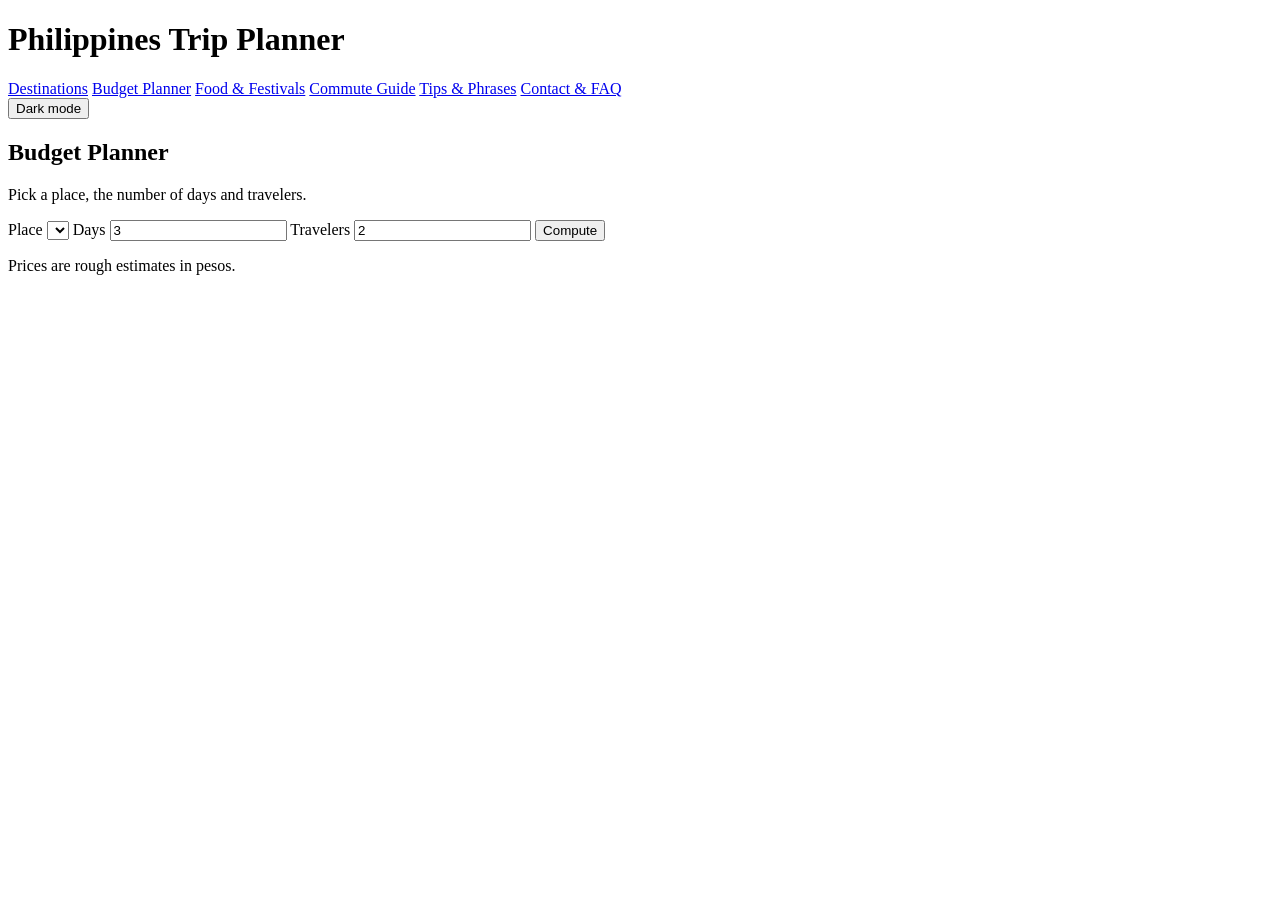
==== budget-planner.html @ 9ac6ba85 "Initial Budget Planner" ====
<!DOCTYPE html>
<html lang="en">
<head>
  <meta charset="UTF-8">
  <meta name="viewport" content="width=device-width, initial-scale=1">
  <title>Budget Planner | Philippines Trip</title>
  <link rel="stylesheet" href="css/style.css">
  <link rel="stylesheet" href="css/navbar.css">
  <link rel="stylesheet" href="css/budget-planner.css">
</head>
<body>
  <header class="site-header">
    <h1>Philippines Trip Planner</h1>
    <nav class="navbar">
        <a href="destinations.html">Destinations</a>
        <a href="budget-planner.html" class="active">Budget Planner</a>
        <a href="food-festivals.html">Food & Festivals</a>
        <a href="commute-guide.html">Commute Guide</a>
        <a href="tips-phrases.html">Tips & Phrases</a>
        <a href="contact-faq.html">Contact & FAQ</a>
    </nav>
    <button id="themeBtn" type="button">Dark mode</button>
  </header>

  <main>
    <h2>Budget Planner</h2>
    <p>Pick a place, the number of days and travelers.</p>
    <form id="budgetForm">
      <label>Place <select id="place"></select></label>
      <label>Days <input id="days" type="number" min="1" value="3"></label>
      <label>Travelers <input id="people" type="number" min="1" value="2"></label>
      <button type="submit">Compute</button>
    </form>
    <p id="total"></p>
  <footer>
    <p>Prices are rough estimates in pesos.</p>
  </footer>

  <script src="js/data.js"></script>
  <script src="js/theme.js"></script>
  <script src="js/budget-planner.js"></script>
</body>
</html>
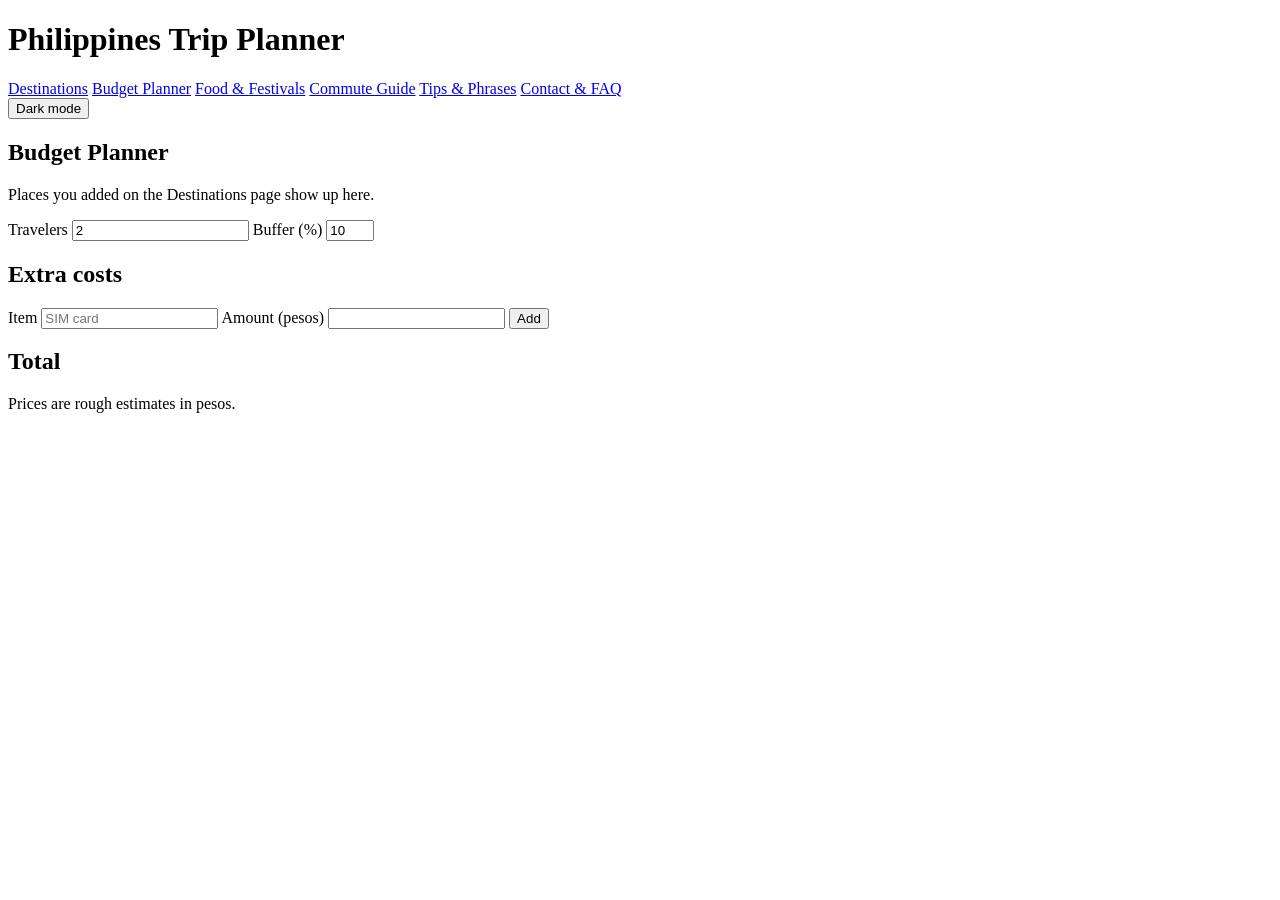
==== commit a15a3141: "Updated the budget-planner html" ====
--- a/budget-planner.html
+++ b/budget-planner.html
@@ -5,9 +5,8 @@
   <meta name="viewport" content="width=device-width, initial-scale=1">
   <title>Budget Planner | Philippines Trip</title>
   <link rel="stylesheet" href="css/style.css">
-  <link rel="stylesheet" href="css/navbar.css">
-  <link rel="stylesheet" href="css/budget-planner.css">
 </head>
+
 <body>
   <header class="site-header">
     <h1>Philippines Trip Planner</h1>
@@ -24,20 +23,30 @@
 
   <main>
     <h2>Budget Planner</h2>
-    <p>Pick a place, the number of days and travelers.</p>
-    <form id="budgetForm">
-      <label>Place <select id="place"></select></label>
-      <label>Days <input id="days" type="number" min="1" value="3"></label>
+    <p>Places you added on the Destinations page show up here.</p>
+    <div class="row">
       <label>Travelers <input id="people" type="number" min="1" value="2"></label>
-      <button type="submit">Compute</button>
+      <label>Buffer (%) <input id="buffer" type="number" min="0" max="50" value="10"></label>
+    </div>
+    <div id="tripList"></div>
+    <p id="empty" hidden>Nothing here yet. Go to <a href="destinations.html">Destinations</a> and press "Add to trip".</p>
+    <h2>Extra costs</h2>
+    <form id="extraForm" class="row">
+      <label>Item <input id="extraName" type="text" placeholder="SIM card" required></label>
+      <label>Amount (pesos) <input id="extraAmt" type="number" min="0" required></label>
+      <button type="submit">Add</button>
     </form>
-    <p id="total"></p>
+    <ul id="extraList"></ul>
+    <h2>Total</h2>
+    <div id="summary" class="card"></div>
+  </main>
+
   <footer>
     <p>Prices are rough estimates in pesos.</p>
   </footer>
-
   <script src="js/data.js"></script>
   <script src="js/theme.js"></script>
   <script src="js/budget-planner.js"></script>
+  
 </body>
 </html>
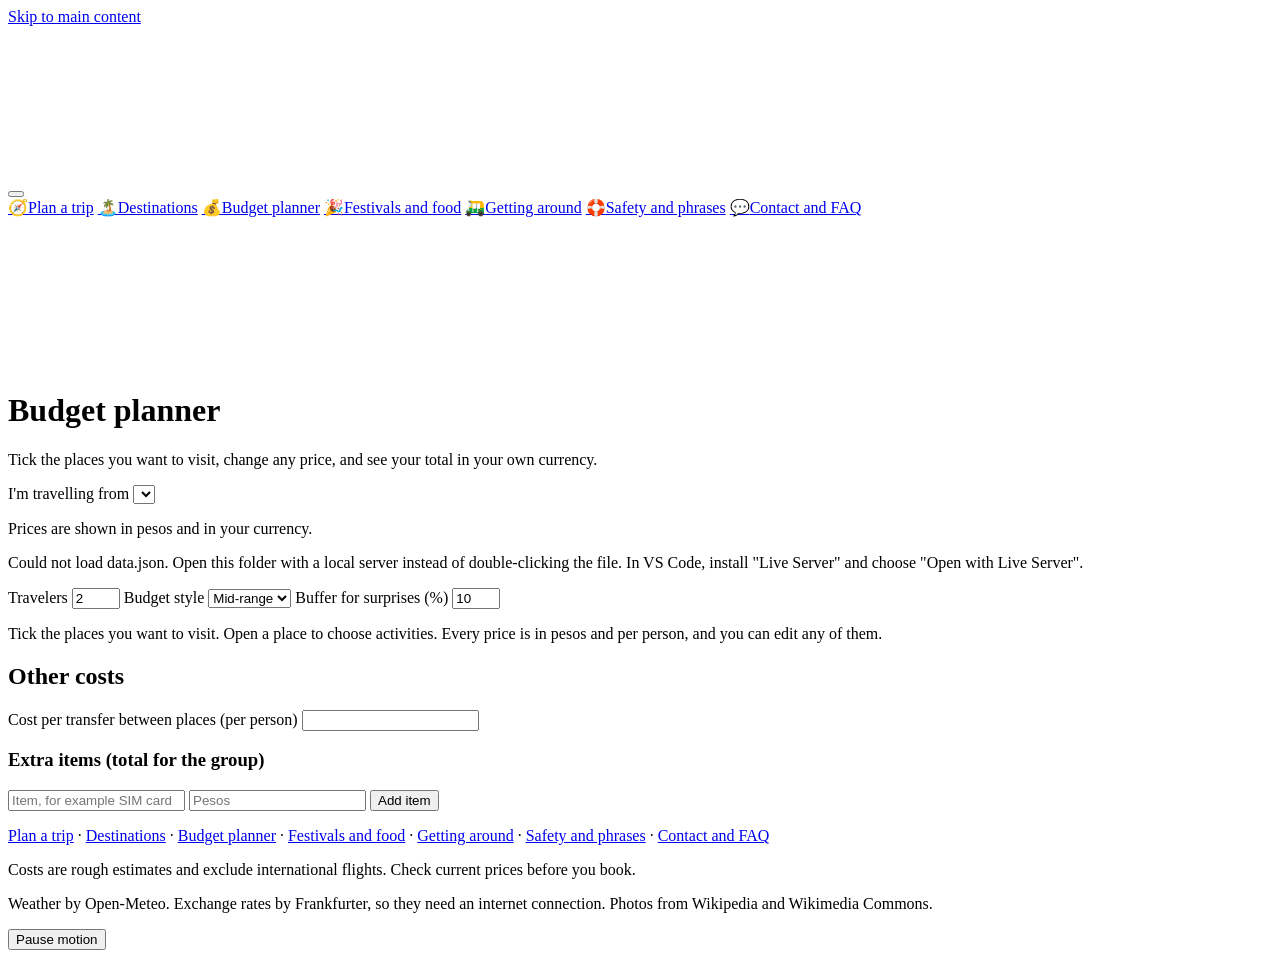
==== commit 3d624e04: "Implement interactive budget planner page with dynamic cost calculation" ====
--- a/budget-planner.html
+++ b/budget-planner.html
@@ -3,50 +3,120 @@
 <head>
   <meta charset="UTF-8">
   <meta name="viewport" content="width=device-width, initial-scale=1">
-  <title>Budget Planner | Philippines Trip</title>
+  <title>Budget planner | Plan Your Philippines Trip</title>
+  <meta name="description" content="Tick the places you want to visit, edit any price and see your trip total in your own currency.">
+  <link rel="icon" href="data:image/svg+xml,%3Csvg xmlns=%27http://www.w3.org/2000/svg%27 viewBox=%270 0 100 100%27%3E%3Ctext y=%27.9em%27 font-size=%2790%27%3E%F0%9F%8C%B4%3C/text%3E%3C/svg%3E">
+  <link rel="preconnect" href="https://fonts.googleapis.com">
+  <link rel="preconnect" href="https://fonts.gstatic.com" crossorigin>
+  <link href="https://fonts.googleapis.com/css2?family=Figtree:wght@400;500;600;700&family=Young+Serif&display=swap" rel="stylesheet">
   <link rel="stylesheet" href="css/style.css">
 </head>
+<body>
+  <a class="skip-link" href="#main">Skip to main content</a>
+  <!-- Underwater reef behind the whole page. Put your clip at video/reef.mp4 -->
+  <div class="reef-bg" aria-hidden="true">
+    <video id="reefVideo" muted loop playsinline preload="auto"></video>
+    <div class="rays"></div>
+    <div class="caustics"></div>
+    <div class="reef-shade"></div>
+  </div>
+  <div id="bubbles" class="bubbles" aria-hidden="true"></div>
 
-<body>
-  <header class="site-header">
-    <h1>Philippines Trip Planner</h1>
-    <nav class="navbar">
-        <a href="destinations.html">Destinations</a>
-        <a href="budget-planner.html" class="active">Budget Planner</a>
-        <a href="food-festivals.html">Food & Festivals</a>
-        <a href="commute-guide.html">Commute Guide</a>
-        <a href="tips-phrases.html">Tips & Phrases</a>
-        <a href="contact-faq.html">Contact & FAQ</a>
-    </nav>
-    <button id="themeBtn" type="button">Dark mode</button>
+  <div class="navwrap">
+    <div class="navmenu" id="navMenu">
+      <button class="burger" id="burger" type="button" aria-label="Menu" aria-expanded="false" aria-controls="tabsNav"><span></span><span></span><span></span></button>
+      <nav id="tabsNav" class="tabs" aria-label="Site pages">
+        <a class="tab" href="index.html"><span class="ti" aria-hidden="true">🧭</span>Plan a trip</a>
+        <a class="tab" href="destinations.html"><span class="ti" aria-hidden="true">🏝️</span>Destinations</a>
+        <a class="tab active" href="budget-planner.html" aria-current="page"><span class="ti" aria-hidden="true">💰</span>Budget planner</a>
+        <a class="tab" href="food-festivals.html"><span class="ti" aria-hidden="true">🎉</span>Festivals and food</a>
+        <a class="tab" href="commute-guide.html"><span class="ti" aria-hidden="true">🛺</span>Getting around</a>
+        <a class="tab" href="tips-phrases.html"><span class="ti" aria-hidden="true">🛟</span>Safety and phrases</a>
+        <a class="tab" href="contact-faq.html"><span class="ti" aria-hidden="true">💬</span>Contact and FAQ</a>
+      </nav>
+    </div>
+  </div>
+
+  <header class="hero">
+    <div class="hero-stage compact">
+      <div class="hero-bg" aria-hidden="true">
+        <video id="heroVideo" muted playsinline preload="auto"></video>
+        <div id="heroSlides"></div>
+        <div class="shade"></div>
+      </div>
+    <div class="hero-inner">
+      <div class="hero-text">
+        <h1>Budget <span class="flow">planner</span></h1>
+        <p class="lede">Tick the places you want to visit, change any price, and see your total in your own currency.</p>
+      </div>
+        <div class="cur-box">
+          <label for="cur">I'm travelling from</label>
+          <select id="cur" aria-describedby="curNote"></select>
+          <p id="curNote" class="cur-note">Prices are shown in pesos and in your currency.</p>
+        </div>
+    </div>
+      <div class="place-label" aria-hidden="true">
+        <strong id="plName" class="pl-name"></strong>
+        <span id="plRegion" class="pl-region"></span>
+      </div>
+    </div>
   </header>
 
-  <main>
-    <h2>Budget Planner</h2>
-    <p>Places you added on the Destinations page show up here.</p>
-    <div class="row">
-      <label>Travelers <input id="people" type="number" min="1" value="2"></label>
-      <label>Buffer (%) <input id="buffer" type="number" min="0" max="50" value="10"></label>
-    </div>
-    <div id="tripList"></div>
-    <p id="empty" hidden>Nothing here yet. Go to <a href="destinations.html">Destinations</a> and press "Add to trip".</p>
-    <h2>Extra costs</h2>
-    <form id="extraForm" class="row">
-      <label>Item <input id="extraName" type="text" placeholder="SIM card" required></label>
-      <label>Amount (pesos) <input id="extraAmt" type="number" min="0" required></label>
-      <button type="submit">Add</button>
-    </form>
-    <ul id="extraList"></ul>
-    <h2>Total</h2>
-    <div id="summary" class="card"></div>
+  <main id="main" tabindex="-1">
+    <p id="loadError" class="error" hidden>Could not load data.json. Open this folder with a local server instead of double-clicking the file. In VS Code, install "Live Server" and choose "Open with Live Server".</p>
+
+    <section id="budget" class="panel">
+      <div class="budget-layout">
+        <div class="budget-main">
+          <div class="form row">
+            <label>Travelers <input id="bPax" type="number" min="1" max="12" value="2"></label>
+            <label>Budget style
+              <select id="bLevel">
+                <option value="budget">Budget</option>
+                <option value="mid" selected>Mid-range</option>
+                <option value="comfort">Comfort</option>
+              </select>
+            </label>
+            <label>Buffer for surprises (%) <input id="bBuffer" type="number" min="0" max="50" value="10"></label>
+          </div>
+          <p class="hint">Tick the places you want to visit. Open a place to choose activities. Every price is in pesos and per person, and you can edit any of them.</p>
+          <div id="bPlaces"></div>
+
+          <h2>Other costs</h2>
+          <div class="card">
+            <label class="inline-input">Cost per transfer between places (per person)
+              <input id="bTransfer" type="number" min="0" step="50">
+            </label>
+            <p class="meta" id="bTransferNote"></p>
+            <h3>Extra items (total for the group)</h3>
+            <div id="bExtras"></div>
+            <form id="extraForm" class="extra-form">
+              <input id="exName" type="text" placeholder="Item, for example SIM card" aria-label="Extra item name" required>
+              <input id="exAmt" type="number" min="0" step="50" placeholder="Pesos" aria-label="Amount in pesos" required>
+              <button class="ghost" type="submit">Add item</button>
+            </form>
+          </div>
+        </div>
+
+        <aside class="budget-sum" aria-live="polite">
+          <div id="bSummary"></div>
+        </aside>
+      </div>
+    </section>
+
   </main>
 
   <footer>
-    <p>Prices are rough estimates in pesos.</p>
+    <p class="foot-nav"><a href="index.html">Plan a trip</a> &middot; <a href="destinations.html">Destinations</a> &middot; <a href="budget-planner.html">Budget planner</a> &middot; <a href="food-festivals.html">Festivals and food</a> &middot; <a href="commute-guide.html">Getting around</a> &middot; <a href="tips-phrases.html">Safety and phrases</a> &middot; <a href="contact-faq.html">Contact and FAQ</a></p>
+    <p>Costs are rough estimates and exclude international flights. Check current prices before you book.</p>
+    <p>Weather by Open-Meteo. Exchange rates by Frankfurter, so they need an internet connection. Photos from Wikipedia and Wikimedia Commons.</p>
   </footer>
+
+  <div class="bg-ui">
+    <button id="bgToggle" class="bg-toggle" type="button" aria-pressed="false">Pause motion</button>
+  </div>
   <script src="js/data.js"></script>
   <script src="js/theme.js"></script>
   <script src="js/budget-planner.js"></script>
-  
 </body>
-</html>+</html>
